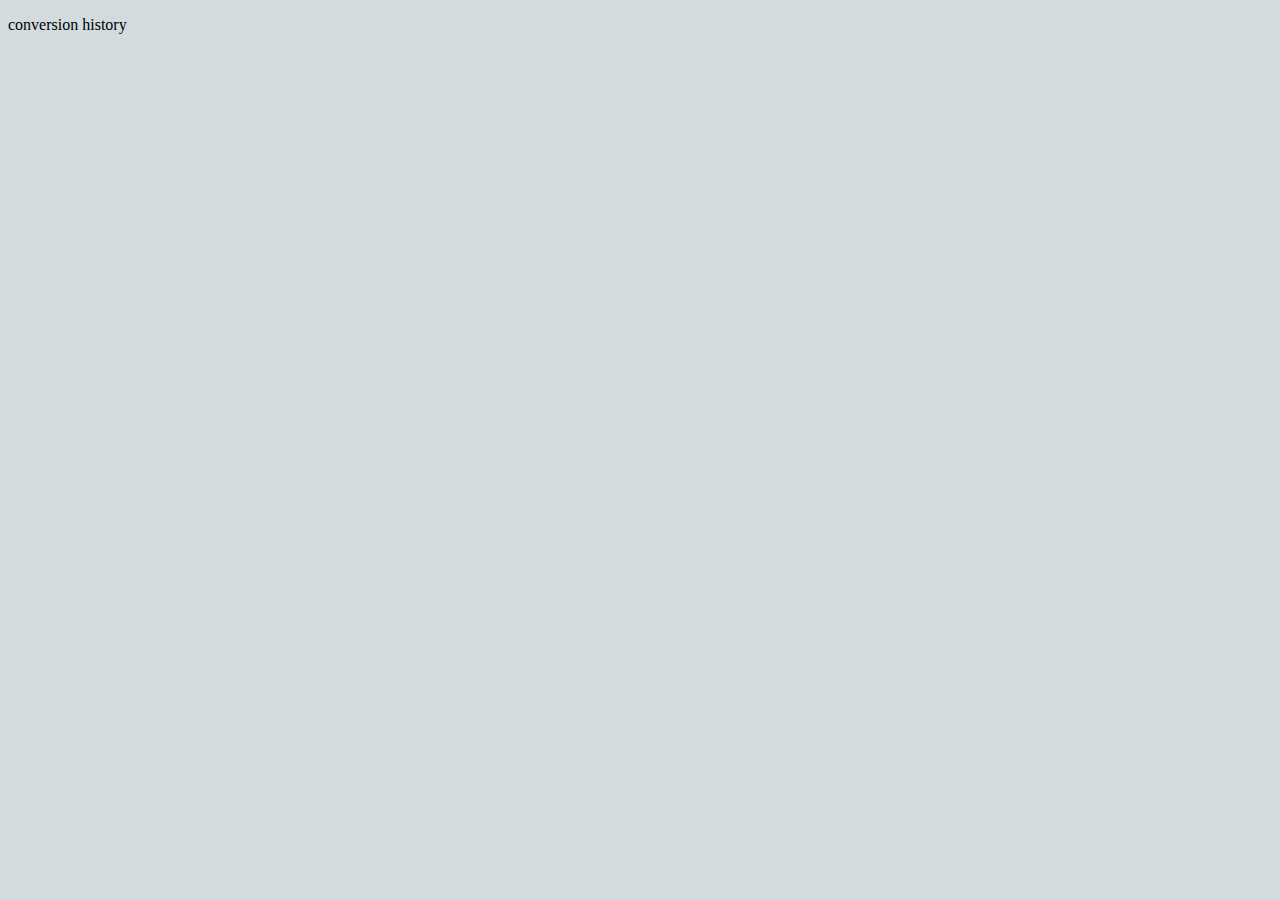
==== history.html @ 72115604 "Create history.html" ====
<!DOCTYPE html>
<html lang="en">
<head>
    <meta charset="UTF-8">
    <meta name="viewport" content="width=device-width, initial-scale=1.0">
    <title>conversion history</title>
    <link rel="stylesheet" href="styles.css">
    <link rel="preconnect" href="https://fonts.googleapis.com">
    <link rel="preconnect" href="https://fonts.gstatic.com" crossorigin>
    <link href="https://fonts.googleapis.com/css2?family=Yuji+Syuku&display=swap" rel="stylesheet">
</head>
<body>
    <p>conversion history</p>
    <div id="historyContainer"></div>
    <script type="module" src="history.js"></script>
</body>
</html>
---- styles.css ----
body {
    background-color: #D2DCDF;
}

.container{
    display: flex;
    justify-content: space-between;
}
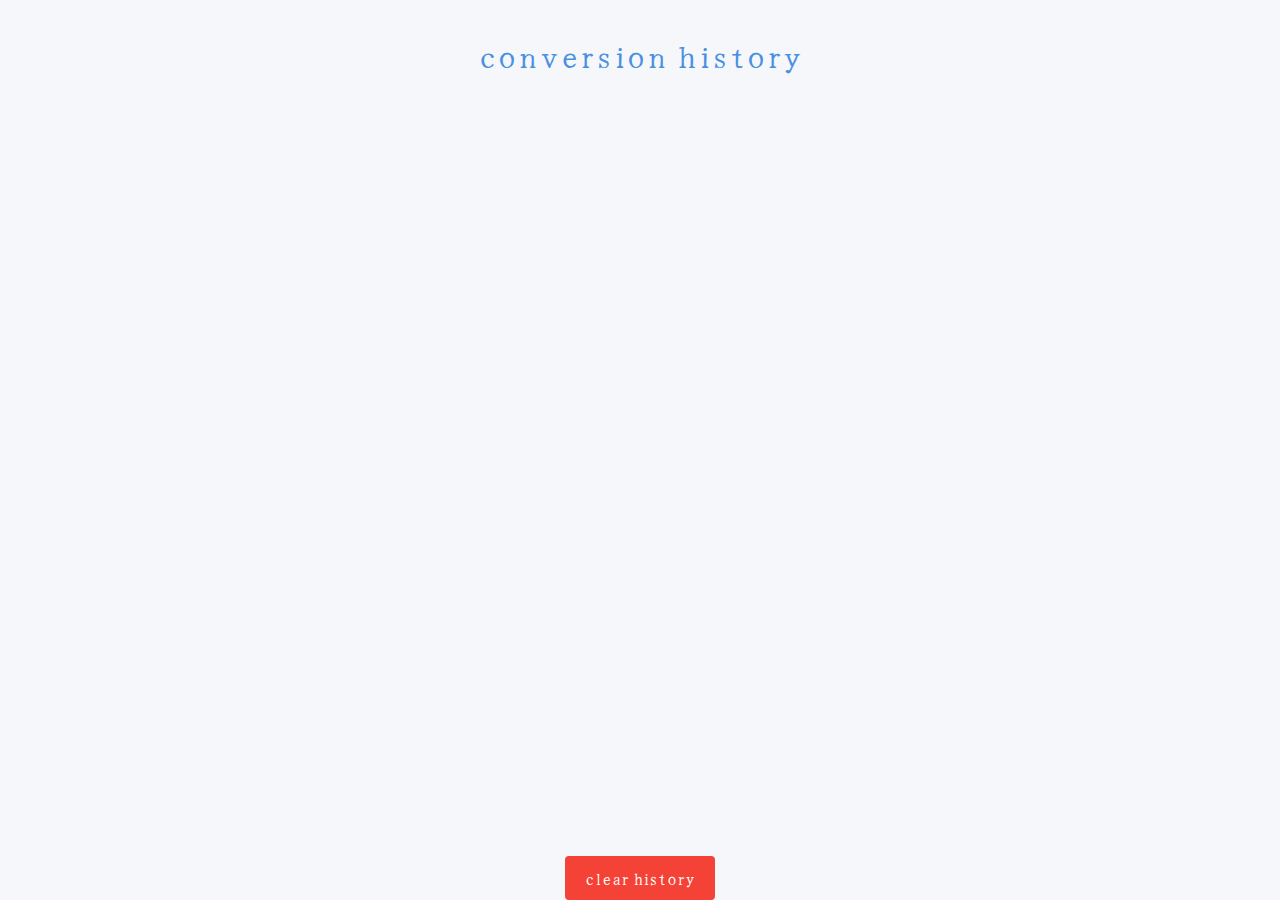
==== commit 8161c3c9: "Update history.html" ====
--- a/history.html
+++ b/history.html
@@ -12,6 +12,7 @@
 <body>
     <p>conversion history</p>
     <div id="historyContainer"></div>
-    <script type="module" src="history.js"></script>
+    <script src="history.js"></script>
+    <button id="clearHistory">clear history</button>
 </body>
 </html>
--- a/styles.css
+++ b/styles.css
@@ -1,8 +1,248 @@
+/* Reset and Base Styles */
+* {
+    margin: 0;
+    padding: 0;
+    box-sizing: border-box;
+    font-family: 'Yuji Syuku', serif;
+    font-size: 16px; /* Base font size */
+    line-height: 1.5; /* Consistent line spacing */
+}
+
+html {
+    scroll-behavior: smooth;
+}
+
 body {
-    background-color: #D2DCDF;
-}
-
-.container{
-    display: flex;
+    width: 100vw;
+    height: 100vh;
+    background-color: #f5f7fa;
+    display: flex;
+    flex-direction: column;
+    color: #333;
+}
+
+/* Header Styles */
+.container {
     justify-content: space-between;
-}
+    flex: 0 0 auto;
+    display: flex;
+    padding: 20px 40px;
+    background-color: #4a90e2;
+    align-items: center;
+}
+
+.container a {
+    color: #ffffff;
+    text-decoration: none;
+    font-size: 1.2rem;
+    margin-left: 20px;
+    transition: color 0.3s ease;
+}
+
+.container a:first-child {
+    margin-left: 0;
+}
+
+.container a:hover {
+    color: #d1eaff;
+}
+
+/* Main Content Styles */
+.bodyContainer {
+    flex: 1 1 auto;
+    display: flex;
+    justify-content: center;
+    align-items: center;
+    padding: 40px;
+}
+
+.bodyContainer > div {
+    background-color: #ffffff;
+    padding: 30px 40px;
+    border-radius: 8px;
+    box-shadow: 0 4px 6px rgba(0, 0, 0, 0.1);
+    margin: 0 20px;
+    max-width: 500px;
+    width: 100%;
+}
+
+.bodyContainer p {
+    font-size: 1.2rem;
+    margin-bottom: 10px;
+    color: #4a90e2;
+}
+
+.math-field {
+    width: 100%;
+    height: 60px;
+    border: 2px solid #4a90e2;
+    border-radius: 4px;
+    padding: 10px;
+    font-size: 1.5rem;
+    margin-bottom: 20px;
+    resize: none;
+}
+
+select#options {
+    width: 100%;
+    padding: 10px;
+    border: 2px solid #4a90e2;
+    border-radius: 4px;
+    font-size: 1rem;
+    margin: 10px 0 20px 0;
+    background-color: #ffffff;
+    appearance: none;
+    background-image: url('data:image/svg+xml;charset=US-ASCII,<svg xmlns="http://www.w3.org/2000/svg" width="16" height="16" fill="%234a90e2" viewBox="0 0 16 16"><path fill-rule="evenodd" d="M4.646 6.646a.5.5 0 0 1 .708 0L8 9.293l2.646-2.647a.5.5 0 0 1 .708.708l-3 3a.498.498 0 0 1-.708 0l-3-3a.5.5 0 0 1 0-.708z"/></svg>');
+    background-repeat: no-repeat;
+    background-position: right 10px center;
+    background-size: 16px 16px;
+    cursor: pointer;
+}
+
+textarea#output {
+    width: 100%;
+    height: 100px;
+    border: 2px solid #4a90e2;
+    border-radius: 4px;
+    padding: 10px;
+    font-size: 1.5rem;
+    margin-bottom: 20px;
+    resize: none;
+    background-color: #f0f8ff;
+}
+
+.button-group {
+    display: flex;
+    justify-content: flex-end;
+    gap: 10px;
+}
+
+button#copy,
+button#save {
+    padding: 10px 20px;
+    border: none;
+    border-radius: 4px;
+    font-size: 1rem;
+    cursor: pointer;
+    transition: background-color 0.3s ease;
+}
+
+button#copy {
+    background-color: #4caf50;
+    color: #ffffff;
+}
+
+button#copy:hover {
+    background-color: #45a049;
+}
+
+button#save {
+    background-color: #008cba;
+    color: #ffffff;
+}
+
+button#save:hover {
+    background-color: #007bb5;
+}
+
+/* History Page Styles */
+p {
+    font-size: 2rem;
+    text-align: center;
+    margin: 30px 0 20px 0;
+    color: #4a90e2;
+}
+
+#historyContainer {
+    flex: 1 1 auto;
+    padding: 0 40px;
+    display: flex;
+    flex-direction: column;
+    align-items: center;
+}
+
+.entry {
+    width: 100%;
+    max-width: 600px;
+    background-color: #ffffff;
+    border: 1px solid #e0e0e0;
+    border-radius: 6px;
+    padding: 15px 20px;
+    margin-bottom: 15px;
+    display: flex;
+    justify-content: space-between;
+    align-items: center;
+    box-shadow: 0 2px 4px rgba(0, 0, 0, 0.05);
+}
+
+.entry span {
+    font-size: 1.2rem;
+    color: #333333;
+    margin-right: 10px;
+    word-break: break-all;
+}
+
+.deleteButton {
+    background-color: #e74c3c;
+    color: #ffffff;
+    border: none;
+    padding: 6px 12px;
+    border-radius: 4px;
+    cursor: pointer;
+    transition: background-color 0.3s ease;
+}
+
+.deleteButton:hover {
+    background-color: #c0392b;
+}
+
+button#clearHistory {
+    padding: 10px 20px;
+    margin: 30px auto 0 auto;
+    display: block;
+    background-color: #f44336;
+    color: #ffffff;
+    border: none;
+    border-radius: 4px;
+    font-size: 1rem;
+    cursor: pointer;
+    transition: background-color 0.3s ease;
+}
+
+button#clearHistory:hover {
+    background-color: #d32f2f;
+}
+
+/* Responsive Design */
+@media (max-width: 768px) {
+    .container {
+        flex-direction: column;
+        align-items: flex-start;
+    }
+
+    .container a {
+        margin: 10px 0 0 0;
+    }
+
+    .bodyContainer {
+        flex-direction: column;
+        padding: 20px;
+    }
+
+    .bodyContainer > div {
+        margin: 20px 0;
+    }
+
+    #historyContainer {
+        padding: 0 20px;
+    }
+
+    .entry {
+        flex-direction: column;
+        align-items: flex-start;
+    }
+
+    .deleteButton {
+        margin-top: 10px;
+    }
+}
